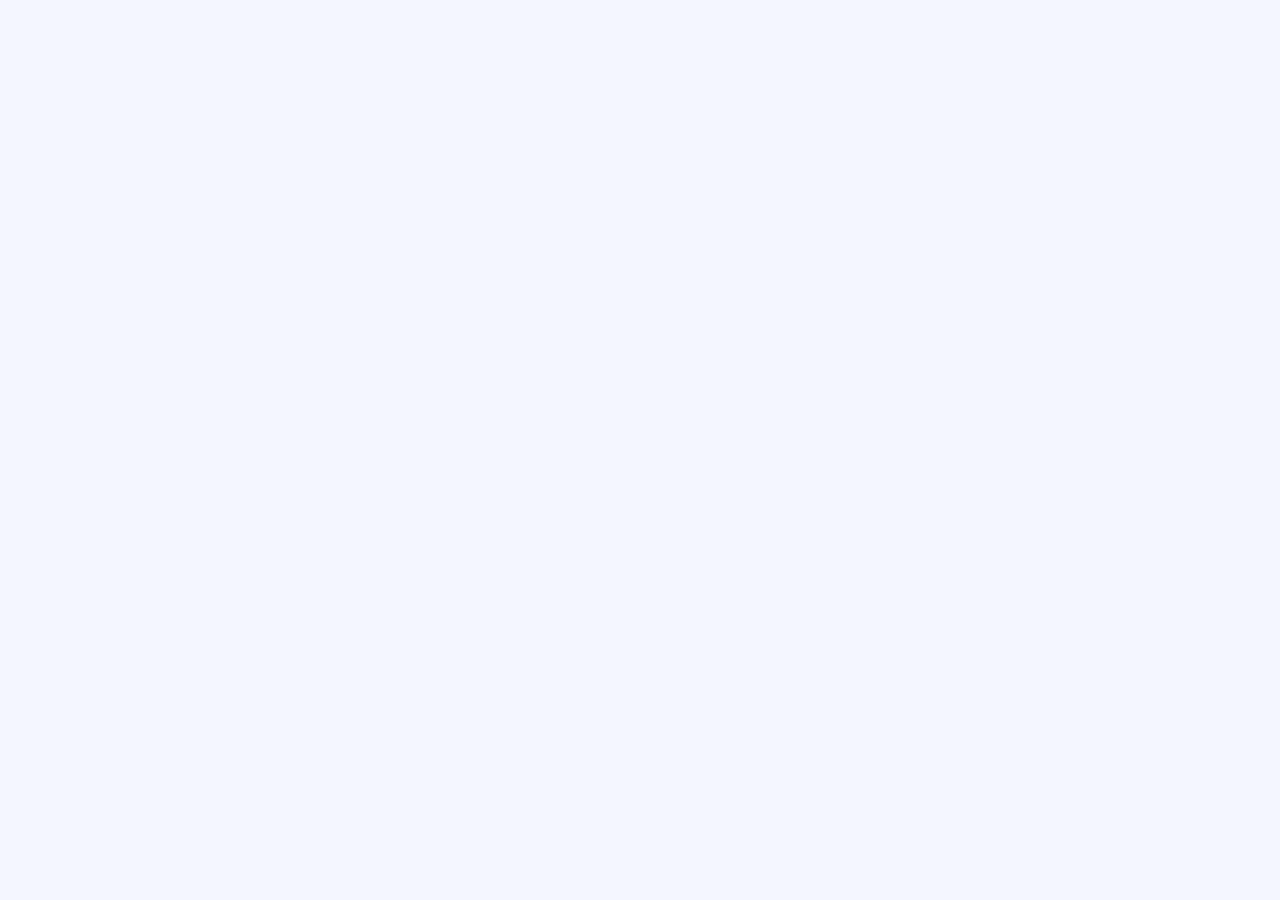
==== index.html @ a5bd9002 "Update index.html" ====
<!DOCTYPE html>
<html>
        <head> 
        <meta name="viewport" content="width=device-width, initial-scale=1.0">
        <link rel="stylesheet" href="calculator.css"> 
        </head>
        <body>
        <script src="calculator.js"/>
        <div class="adjust">
        <div class = title >Calculator
        <table border="1"> 
            <tr> 
                <td colspan="3"><input type="text" id="result"/></td> 
                <!-- clr() function will call clr to clear all value -->
                <td><input type="button" id="clr" value="c" onclick="clr()"/> </td> 
            </tr> 
            <tr> 
                <!-- create button and assign value to each button -->
                <!-- dis("1") will call function dis to display value -->
                <td><input type="button" value="1" onclick="dis('1')"/> </td> 
                <td><input type="button" value="2" onclick="dis('2')"/> </td> 
                <td><input type="button" value="3" onclick="dis('3')"/> </td> 
                <td><input type="button" value="/" onclick="dis('/')"/> </td> 
            </tr> 
            <tr> 
                <td><input type="button" value="4" onclick="dis('4')"/> </td> 
                <td><input type="button" value="5" onclick="dis('5')"/> </td> 
                <td><input type="button" value="6" onclick="dis('6')"/> </td> 
                <td><input type="button" value="-" onclick="dis('-')"/> </td> 
            </tr> 
            <tr> 
                <td><input type="button" value="7" onclick="dis('7')"/> </td> 
                <td><input type="button" value="8" onclick="dis('8')"/> </td> 
                <td><input type="button" value="9" onclick="dis('9')"/> </td> 
                <td><input type="button" value="+" onclick="dis('+')"/> </td> 
            </tr> 
            <tr> 
                <td><input type="button" value="." onclick="dis('.')"/> </td> 
                <td><input type="button" value="0" onclick="dis('0')"/> </td> 
                <!-- solve function call function solve to evaluate value -->
                <td><input type="button" value="=" onclick="solve()"/> </td> 
                <td><input type="button" value="*" onclick="dis('*')"/> </td> 
            </tr> 
        </table> 
        </div> 
        </div>
        </body>
</html>
---- calculator.css ----
/*Body color  */
         body{
             background-color: #f4f6ff;
         }
        /* adjust calculator to center */
            .adjust{
                height: auto;
                display: flex;
                justify-content: center;
                align-items: center;
                margin-top: 100px;
            }
            /* clear button */
            #clr{
                height: 100px;
            }
            .title{ 
            border-radius: 5px;
            margin-bottom: 10px; 
            text-align:center; 
            width: fit-content; 
            height: fit-content;
            color:rgb(11, 31, 11); 
            border: solid rgb(104, 86, 86) 2px; 
            background-color: #ebecf1;
            font-size: larger;
            text-transform: uppercase;
            box-shadow: -3px -3px 7px #ffffff73, 3px 3px 5px rgba(1, 4, 8, 0.288);
            } 

            table{
                width: fit-content;
                height: fit-content;
                background-color: #eff0f7;
                box-shadow: -3px -3px 7px #ffffff73, 3px 3px 5px rgba(0, 0, 0, 0.288);
            }
    
            input[type="button"] 
            { 
                
            font-weight: 900;
            font-size: larger;
            border-radius: 40px;
            background-color: #f0f2f8; 
            color: black; 
            border: solid black 2px; 
            width:100%; 
            box-shadow: inset -3px -3px 100px #ffffff73, 3px 3px 5px rgba(10, 12, 3, 0.925);
            } 

           
    
            input[type="text"] 
            { 
            font-size: large;
            text-align: right;
            background-color:white; 
            border: solid black 2px; 
            font-weight: 900;
            height: 0px;
            width: fit-content;
            padding: 30px;
            box-shadow: -3px -3px 7px #ffffff73, 3px 3px 5px rgba(6, 10, 0, 0.726);
            }
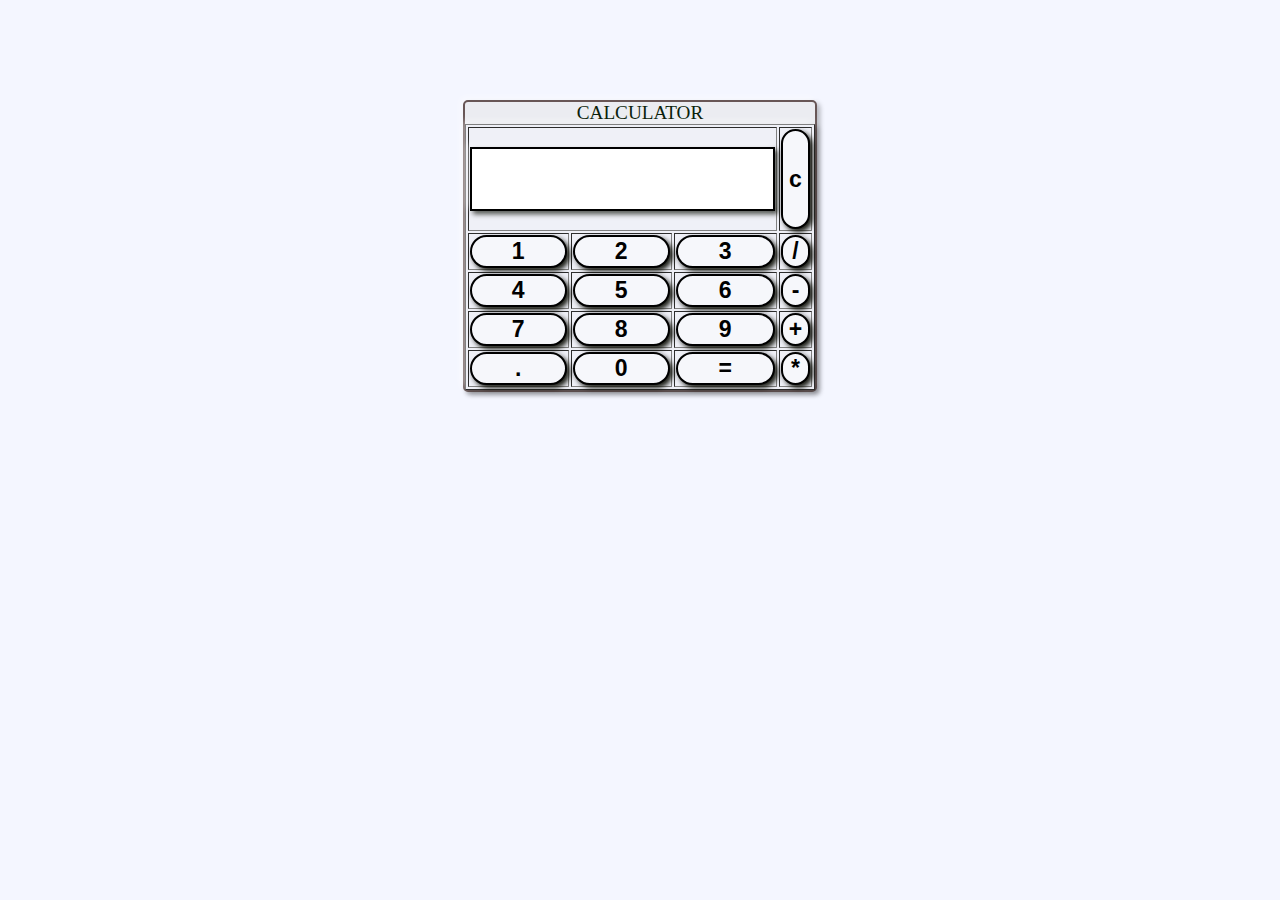
==== commit 0e1a03ce: "Update index.html" ====
--- a/index.html
+++ b/index.html
@@ -5,7 +5,7 @@
         <link rel="stylesheet" href="calculator.css"> 
         </head>
         <body>
-        <script src="calculator.js"/>
+        <script src="./calculator.js"></script>
         <div class="adjust">
         <div class = title >Calculator
         <table border="1"> 
